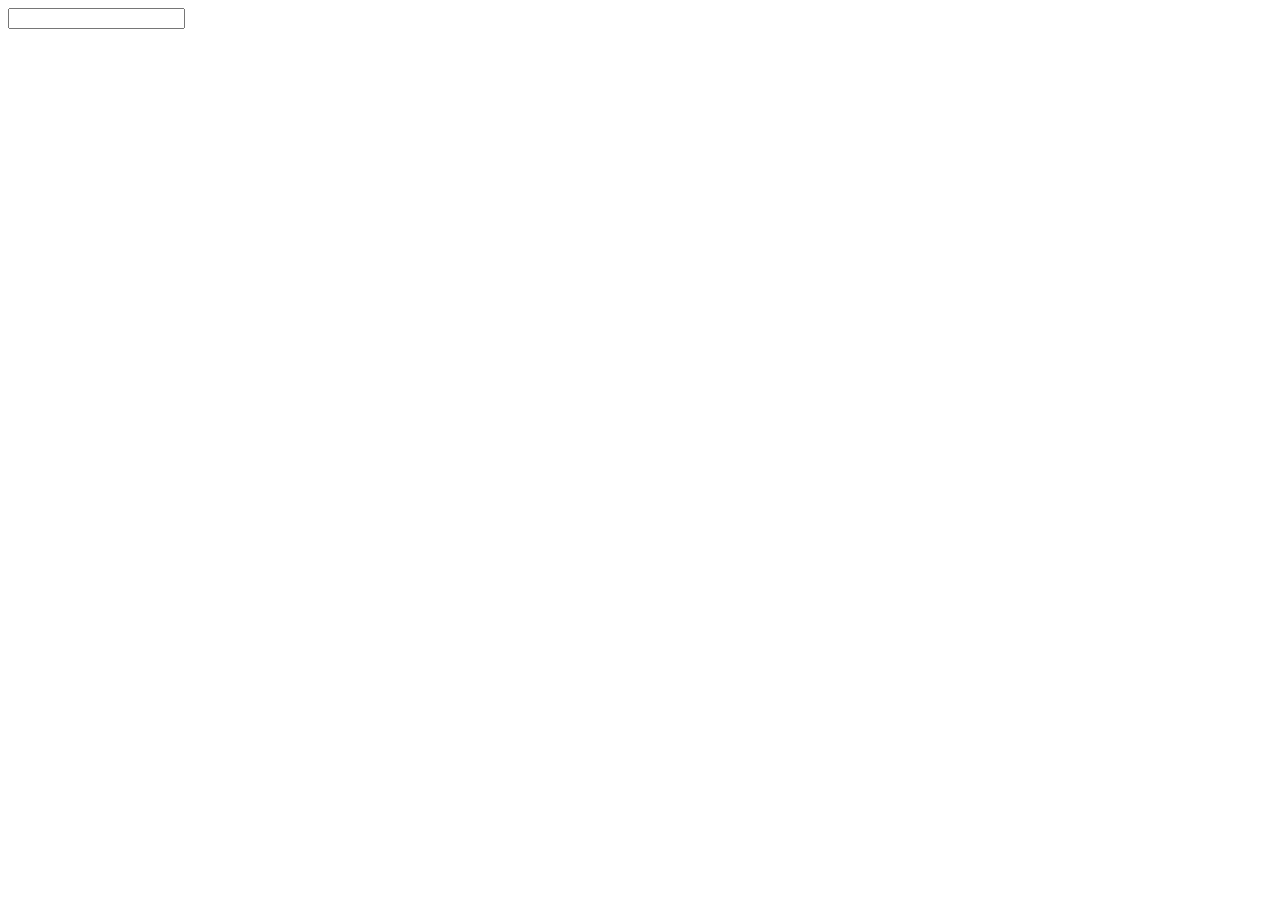
==== dex/index.html @ 8fe7b2d4 "Create index.html" ====
<!DOCTYPE html>
<html lang="en">
	<head>
		<meta charset="UTF-8">
		<meta name="viewport" content="width=device-width, initial-scale=1.0">
		<meta name="description" content="Creations related to the world of Pokemon">
		<title>Pokédex</title>
		<link rel="icon" type="image/x-icon" href="images/favicon.png">
		<link rel="stylesheet" type="text/css" href="style/roboto.css">
		<link rel="stylesheet" type="text/css" href="style/style.css">
		<script src="scripts/pokedex.js"></script>
		<script src="scripts/moves.js"></script>
		<script src="scripts/main.js"></script>
	</head>
	<body>
		<div id="wrapper">
			<div id="searchDiv">
				<input type="search" id="search" oninput="searchChanged()">
			</div>
			<div id="resultDiv"></div>
		</div>
	</body>
</html>
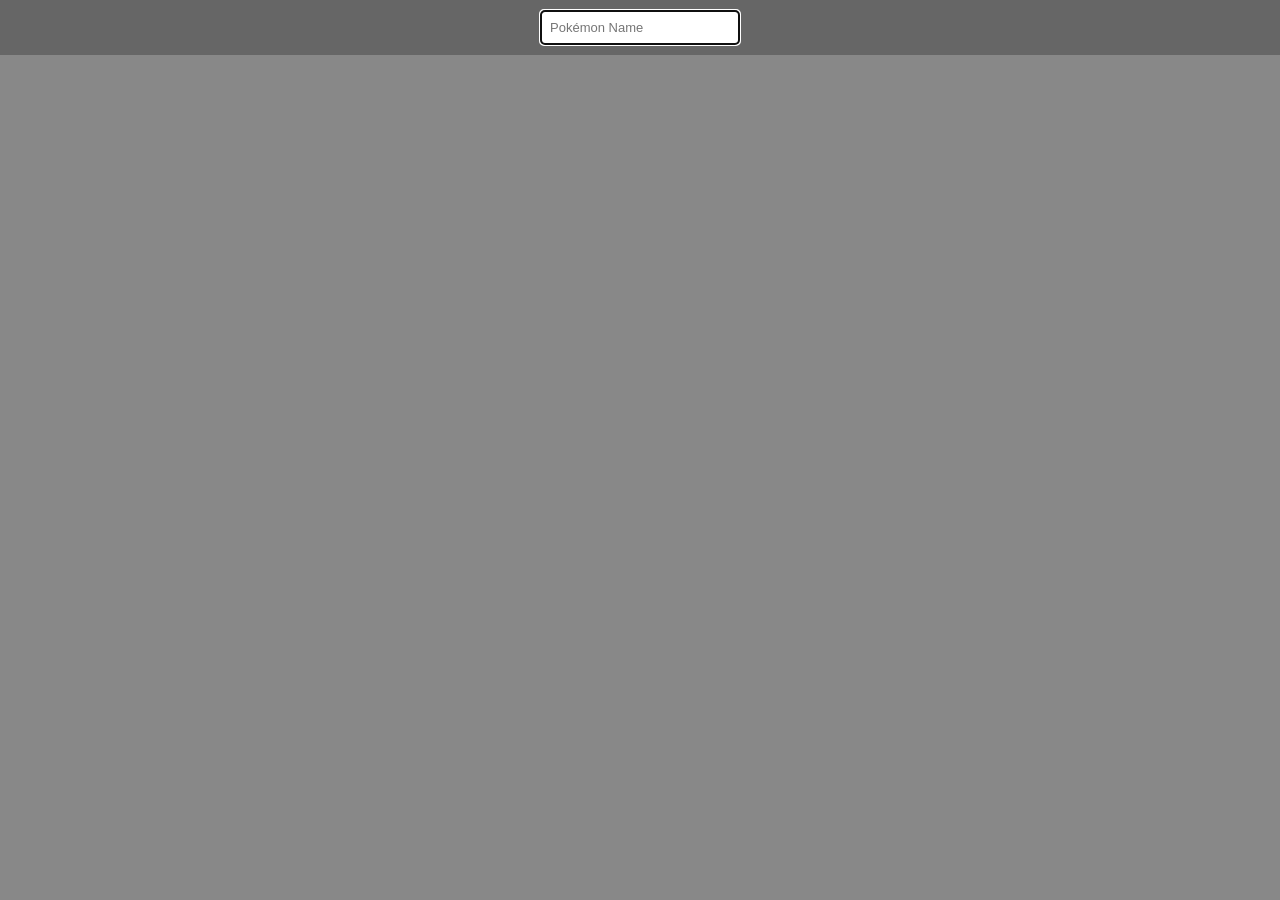
==== commit 53366094: "Add files via upload" ====
--- a/dex/index.html
+++ b/dex/index.html
@@ -1,23 +1,23 @@
-<!DOCTYPE html>
-<html lang="en">
-	<head>
-		<meta charset="UTF-8">
-		<meta name="viewport" content="width=device-width, initial-scale=1.0">
-		<meta name="description" content="Creations related to the world of Pokemon">
-		<title>Pokédex</title>
-		<link rel="icon" type="image/x-icon" href="images/favicon.png">
-		<link rel="stylesheet" type="text/css" href="style/roboto.css">
-		<link rel="stylesheet" type="text/css" href="style/style.css">
-		<script src="scripts/pokedex.js"></script>
-		<script src="scripts/moves.js"></script>
-		<script src="scripts/main.js"></script>
-	</head>
-	<body>
-		<div id="wrapper">
-			<div id="searchDiv">
-				<input type="search" id="search" oninput="searchChanged()">
-			</div>
-			<div id="resultDiv"></div>
-		</div>
-	</body>
-</html>
+<!DOCTYPE html>
+<html lang="en">
+	<head>
+		<meta charset="UTF-8">
+		<meta name="viewport" content="width=device-width, initial-scale=1.0">
+		<meta name="description" content="Creations related to the world of Pokemon">
+		<title>Pokédex</title>
+		<link rel="icon" type="image/x-icon" href="images/favicon.png">
+		<link rel="stylesheet" type="text/css" href="style/roboto.css">
+		<link rel="stylesheet" type="text/css" href="style/style.css">
+		<script src="scripts/pokedex.js"></script>
+		<script src="scripts/moves.js"></script>
+		<script src="scripts/main.js"></script>
+	</head>
+	<body>
+		<div id="wrapper">
+			<div id="searchDiv">
+				<input type="search" id="search" oninput="searchChanged()" placeholder="Pokémon Name">
+			</div>
+			<div id="resultDiv"></div>
+		</div>
+	</body>
+</html>
--- a/dex/style/roboto.css
+++ b/dex/style/roboto.css
@@ -0,0 +1,56 @@
+/* cyrillic-ext */
+@font-face {
+  font-family: 'Roboto';
+  font-style: normal;
+  font-weight: 100;
+  src: url(KFOmCnqEu92Fr1Mu72xKOzY.woff2) format('woff2');
+  unicode-range: U+0460-052F, U+1C80-1C88, U+20B4, U+2DE0-2DFF, U+A640-A69F, U+FE2E-FE2F;
+}
+/* cyrillic */
+@font-face {
+  font-family: 'Roboto';
+  font-style: normal;
+  font-weight: 100;
+  src: url(KFOmCnqEu92Fr1Mu5mxKOzY.woff2) format('woff2');
+  unicode-range: U+0301, U+0400-045F, U+0490-0491, U+04B0-04B1, U+2116;
+}
+/* greek-ext */
+@font-face {
+  font-family: 'Roboto';
+  font-style: normal;
+  font-weight: 100;
+  src: url(KFOmCnqEu92Fr1Mu7mxKOzY.woff2) format('woff2');
+  unicode-range: U+1F00-1FFF;
+}
+/* greek */
+@font-face {
+  font-family: 'Roboto';
+  font-style: normal;
+  font-weight: 100;
+  src: url(KFOmCnqEu92Fr1Mu4WxKOzY.woff2) format('woff2');
+  unicode-range: U+0370-03FF;
+}
+/* vietnamese */
+@font-face {
+  font-family: 'Roboto';
+  font-style: normal;
+  font-weight: 100;
+  src: url(KFOmCnqEu92Fr1Mu7WxKOzY.woff2) format('woff2');
+  unicode-range: U+0102-0103, U+0110-0111, U+0128-0129, U+0168-0169, U+01A0-01A1, U+01AF-01B0, U+0300-0301, U+0303-0304, U+0308-0309, U+0323, U+0329, U+1EA0-1EF9, U+20AB;
+}
+/* latin-ext */
+@font-face {
+  font-family: 'Roboto';
+  font-style: normal;
+  font-weight: 100;
+  src: url(KFOmCnqEu92Fr1Mu7GxKOzY.woff2) format('woff2');
+  unicode-range: U+0100-02AF, U+0304, U+0308, U+0329, U+1E00-1E9F, U+1EF2-1EFF, U+2020, U+20A0-20AB, U+20AD-20CF, U+2113, U+2C60-2C7F, U+A720-A7FF;
+}
+/* latin */
+@font-face {
+  font-family: 'Roboto';
+  font-style: normal;
+  font-weight: 100;
+  src: url(KFOmCnqEu92Fr1Mu4mxK.woff2) format('woff2');
+  unicode-range: U+0000-00FF, U+0131, U+0152-0153, U+02BB-02BC, U+02C6, U+02DA, U+02DC, U+0304, U+0308, U+0329, U+2000-206F, U+2074, U+20AC, U+2122, U+2191, U+2193, U+2212, U+2215, U+FEFF, U+FFFD;
+}
--- a/dex/style/style.css
+++ b/dex/style/style.css
@@ -0,0 +1,186 @@
+* {
+  font-size: 13px;
+}
+
+body {
+  margin: 0;
+  padding: 0;
+  background-color: #888888;
+  font-family: "Roboto", "Segoe UI", "Trebuchet MS", "Tahoma", "Arial", "Helvetica", "Consolas";
+}
+
+input[type=search] {
+  width: 200px;
+  padding: 8px;
+  border-radius: 4px;
+}
+
+#searchDiv {
+  display: flex;
+  justify-content: center;
+  gap: 10px;
+  padding: 10px;
+  background-color: #666666;
+}
+
+#resultDiv {
+  display: flex;
+  justify-content: space-evenly;
+  flex-wrap: wrap;
+  padding: 10px 0;
+}
+
+.clipPortrait {
+  clip-path: inset(0% round 5%);
+  background-color: #FFFFFF;
+}
+
+.name {
+  font-weight: bold;
+}
+
+.pokemon {
+  margin: 5px;
+  padding: 10px;
+  display: flex;
+  flex-direction: column;
+  align-items: center;
+  gap: 4px;
+  border-radius: 5px;
+  background-color: #DDDDDD;
+}
+
+.stats {
+  border-collapse: collapse;
+}
+
+.stats th {
+  padding: 2px;
+  border: 1px solid #AAAAAA;
+  min-width: 28px;
+  background-color: #CCCCCC;
+  text-align: center;
+  white-space: nowrap;
+}
+
+.stats td {
+  position: relative;
+  padding: 2px;
+  border: 1px solid #AAAAAA;
+  min-width: 28px;
+  text-align: center;
+  white-space: nowrap;
+}
+
+.bar {
+  width: 225px;
+  background-color: #AAAAAA !important;
+}
+
+.bar div {
+  background-color: #48F0FF;
+  height: 10px;
+}
+
+.ability {
+  margin: 2px;
+  padding: 1px 3px;
+  border-radius: 3px;
+  background-color: #F8F8F8;
+}
+
+.type {
+  margin: 2px;
+  padding: 1px 3px;
+  border-radius: 3px;
+  width: 53px;
+  color: #FFFFFF;
+}
+
+.Normal {
+  background-color: #A8A77A;
+}
+
+.Fire {
+  background-color: #EE8130;
+}
+
+.Water {
+  background-color: #6390F0;
+}
+
+.Electric {
+  background-color: #F7D02C;
+}
+
+.Grass {
+  background-color: #7AC74C;
+}
+
+.Ice {
+  background-color: #96D9D6;
+}
+
+.Fighting {
+  background-color: #C22E28;
+}
+
+.Poison {
+  background-color: #A33EA1;
+}
+
+.Ground {
+  background-color: #E2BF65;
+}
+
+.Flying {
+  background-color: #A98FF3;
+}
+
+.Psychic {
+  background-color: #F95587;
+}
+
+.Bug {
+  background-color: #A6B91A;
+}
+
+.Rock {
+  background-color: #B6A136;
+}
+
+.Ghost {
+  background-color: #735797;
+}
+
+.Dragon {
+  background-color: #6F35FC;
+}
+
+.Dark {
+  background-color: #705746;
+}
+
+.Steel {
+  background-color: #B7B7CE;
+}
+
+.Fairy {
+  background-color: #D685AD;
+}
+
+.bold {
+  font-weight: bold !important;
+}
+
+.left {
+  text-align: left !important;
+}
+
+.center {
+  text-align: center !important;
+}
+
+.right {
+  text-align: right !important;
+}
